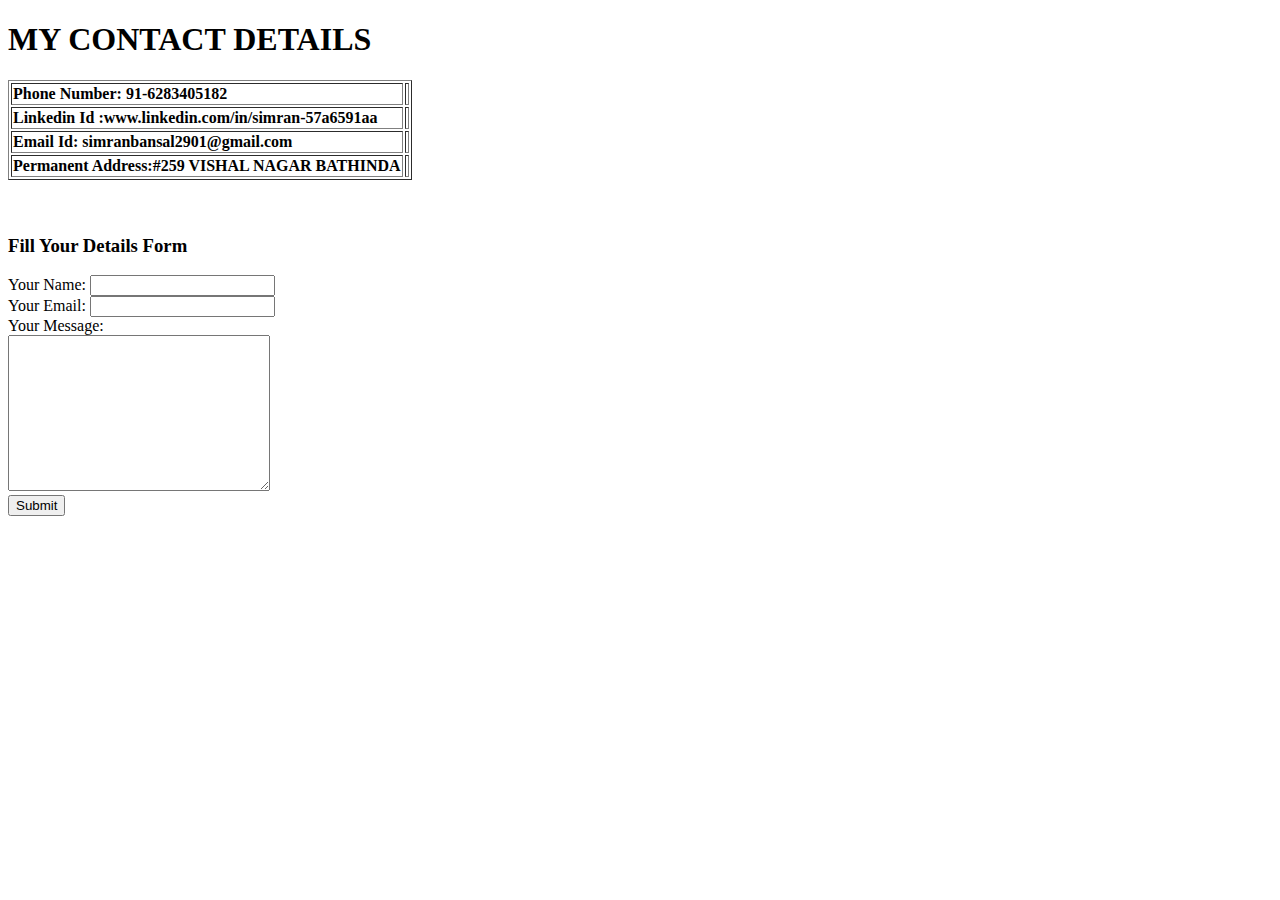
==== contactme.html @ 64438aee "Add files via upload" ====
<!DOCTYPE html>
<html lang="en" dir="ltr">
  <head>
    <meta charset="utf-8">
    <title></title>
  </head>
  <body>
    <h1>MY CONTACT DETAILS</h1>
    <table border="1">
      <tr>
<td><strong>Phone Number: 91-6283405182</strong><td>
</tr>
<tr>
<td><strong>Linkedin Id :www.linkedin.com/in/simran-57a6591aa</strong><td>
  </tr>
  <tr>
  <td><strong>Email Id: simranbansal2901@gmail.com</strong><td>
    </tr>
    <tr>
    <td><strong>Permanent Address:#259 VISHAL NAGAR BATHINDA</strong><td>

    </tr>

          </table>
<br>
<br>
<h3>Fill Your Details Form</h3>
<form action="mailto:simranbansal2901@gmail.com" method="post" enctype="text/plain">
<label>Your Name:</label>
<input type="text" name="" value=""><br>
<label>Your Email:</label>
<input type="email" name="" value=""><br>
<label>Your Message:</label><br>
<textarea name="Your Message:" rows="10" cols="30"></textarea><br>
<input type="submit" name="">
</form>
  </body>
</html>
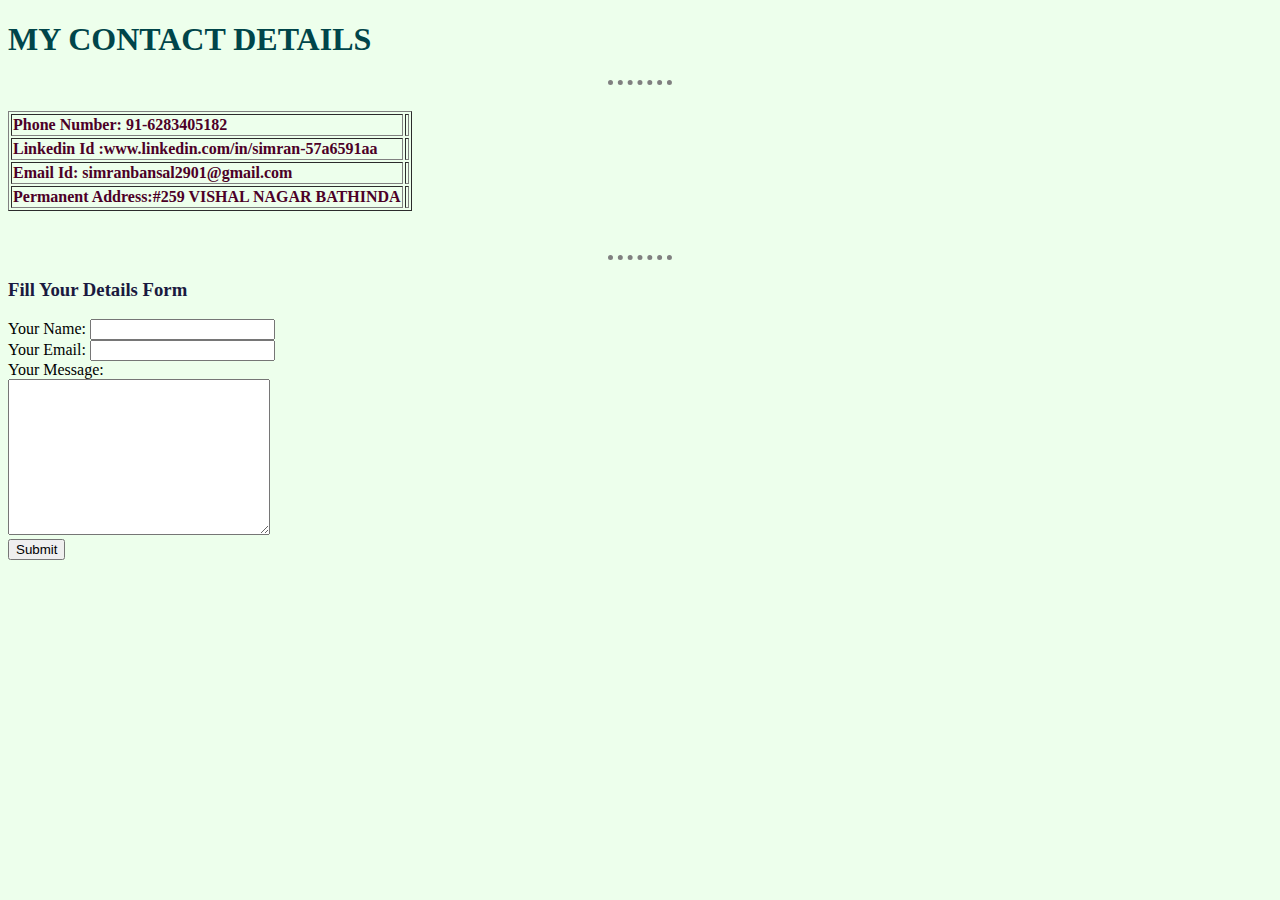
==== commit 7cae3f7f: "Add files via upload" ====
--- a/contactme.html
+++ b/contactme.html
@@ -3,9 +3,28 @@
   <head>
     <meta charset="utf-8">
     <title></title>
+    <link rel="stylesheet" href="css/styles.css">
+    <!--
+    <style>
+    body
+    {
+      background-color:#C8F2EF;
+    }
+    hr
+  {
+      border-style: none;
+      border-top-style: dotted;
+      border-color: grey;
+      border-width: 5px;
+      width: 5%;
+  }
+  </style>
+-->
   </head>
   <body>
     <h1>MY CONTACT DETAILS</h1>
+    <hr>
+    <br>
     <table border="1">
       <tr>
 <td><strong>Phone Number: 91-6283405182</strong><td>
@@ -24,6 +43,7 @@
           </table>
 <br>
 <br>
+<hr>
 <h3>Fill Your Details Form</h3>
 <form action="mailto:simranbansal2901@gmail.com" method="post" enctype="text/plain">
 <label>Your Name:</label>
--- a/css/styles.css
+++ b/css/styles.css
@@ -0,0 +1,35 @@
+body
+{
+  background-color:#EDFFEC;
+}
+hr
+{
+  border-style: none;
+  border-top-style: dotted;
+  border-color: grey;
+  border-width: 5px;
+  width: 5%;
+}
+h1
+{
+  color:#00454A;
+}
+h3
+{
+  color:#1A1A40;
+}
+h2
+{
+  color:#470D21;
+}
+h4
+{
+  color:#541212;
+}
+strong{
+  color:#4C0027;
+}
+b
+{
+  color:#072227;
+}
